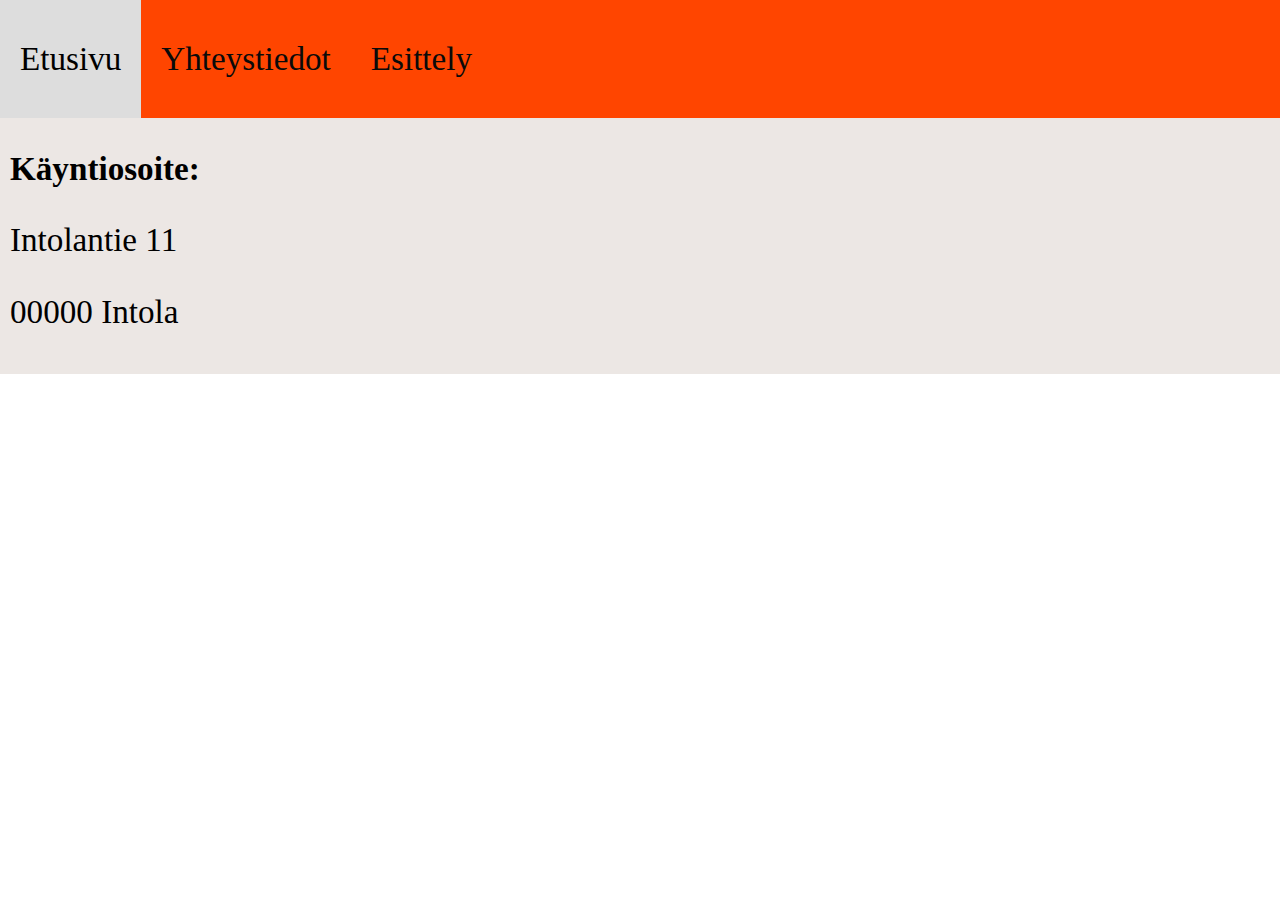
==== Yhteystiedot.html @ 134a652c "Initial commit" ====
<!DOCTYPE html>
<html lang="fi">
<head>
    <meta charset="UTF-8">
    <meta name="viewport" content="width=device-width, initial-scale=1.0">
    <meta http-equiv="X-UA-Compatible" content="ie=edge">
    <title>Esittely</title>
    
<link rel= "stylesheet" href= "yleis.css">
</head>

<body>
    <div class= "topnav">
            <a href="Etusivu">Etusivu</a>
            <a href="Yhteystiedot">Yhteystiedot</a>
            <a href="Esittely.html">Esittely</a>

    </div>

    <div class= "content">
        <h1>Käyntiosoite:</h1>
        <p>Intolantie 11</p>
        <p>00000 Intola</p>
        
    </div>
---- yleis.css ----
/* Tässä tiedostossa määritellään koko sivustoa koskevat yleiset asetukset, kuten värit ja fontit. */
* {
  box-sizing: border-box;
  font-family: Roboto bold;
 font-size: 120%
 }

body {
  margin: 0;
  font-family: Roboto;
}

/* Style the top navigation bar */
.topnav {
  overflow: hidden;
  background-color:#ff4500;
  
}

/* Style the topnav links */
.topnav a {
  float: left;
  display: block;
  color: #0a0a0a;
  text-align: center;
  padding: 40px 20px;
  text-decoration: none;
}

/* Change color on hover */
.topnav a:hover {
  background-color: #ddd;
  color:black;
}

/* Style the content */
.content {
  background-color: rgb(236, 231, 228);
  padding: 10px;
  /*height: 200px; Should be removed. Only for demonstration */

}

/* Style the footer */
.footer {
  background-color: #f1f1f1;
  padding: 10px;
}
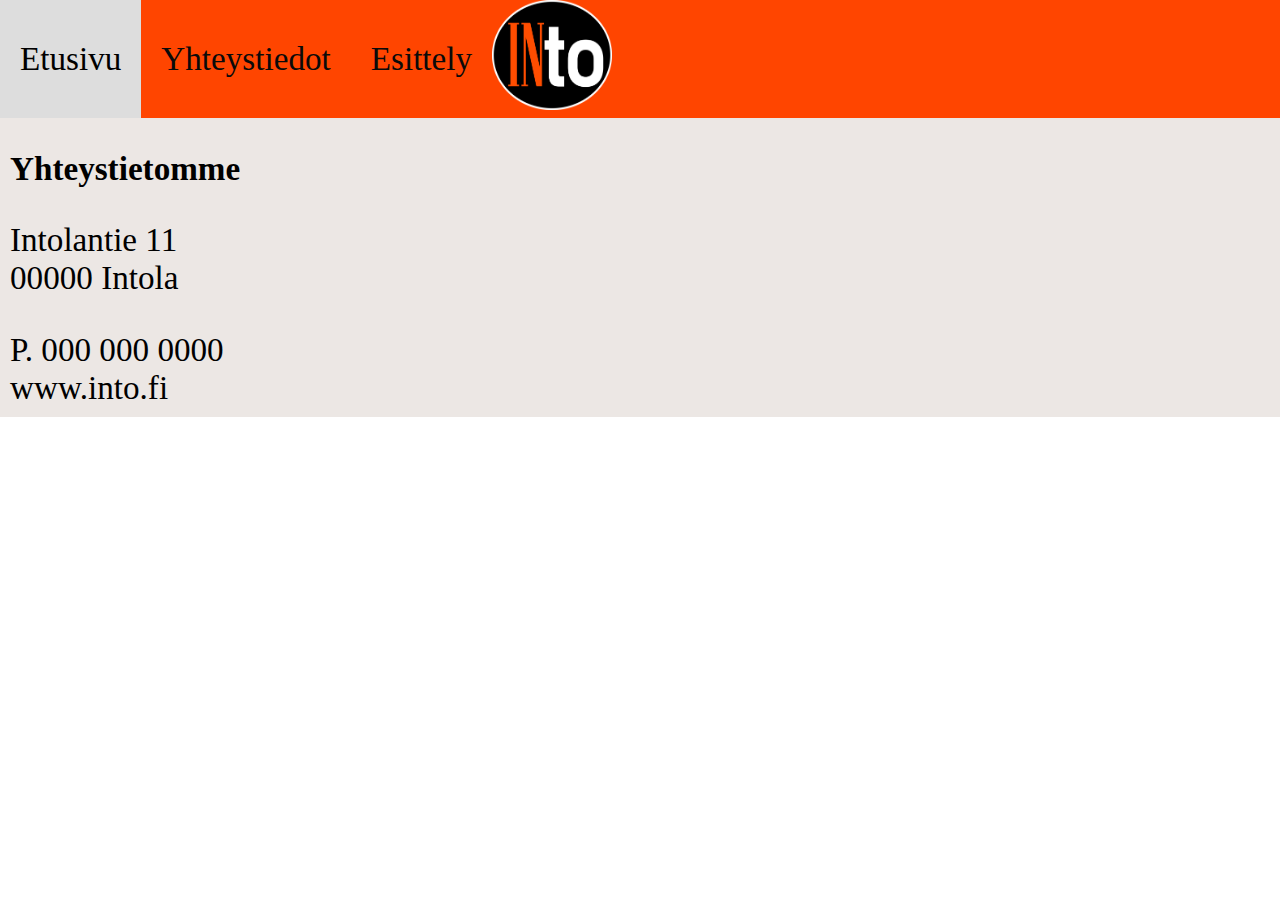
==== commit c6f39721: "No" ====
--- a/Yhteystiedot.html
+++ b/Yhteystiedot.html
@@ -15,11 +15,18 @@
             <a href="Yhteystiedot">Yhteystiedot</a>
             <a href="Esittely.html">Esittely</a>
 
+            <img src= "IntoVari2.png"style="height:110px;width:120px;text-align:center"/>
+
     </div>
 
     <div class= "content">
-        <h1>Käyntiosoite:</h1>
-        <p>Intolantie 11</p>
-        <p>00000 Intola</p>
+        <h1>Yhteystietomme</h1>
+        <ul></ul>
+        <li> Intolantie 11 </li>
+        <li>00000 Intola</li>
+        <ul></ul>
+        <li>P. 000 000 0000</li>
+        <li>www.into.fi</li>
+        
         
     </div>
